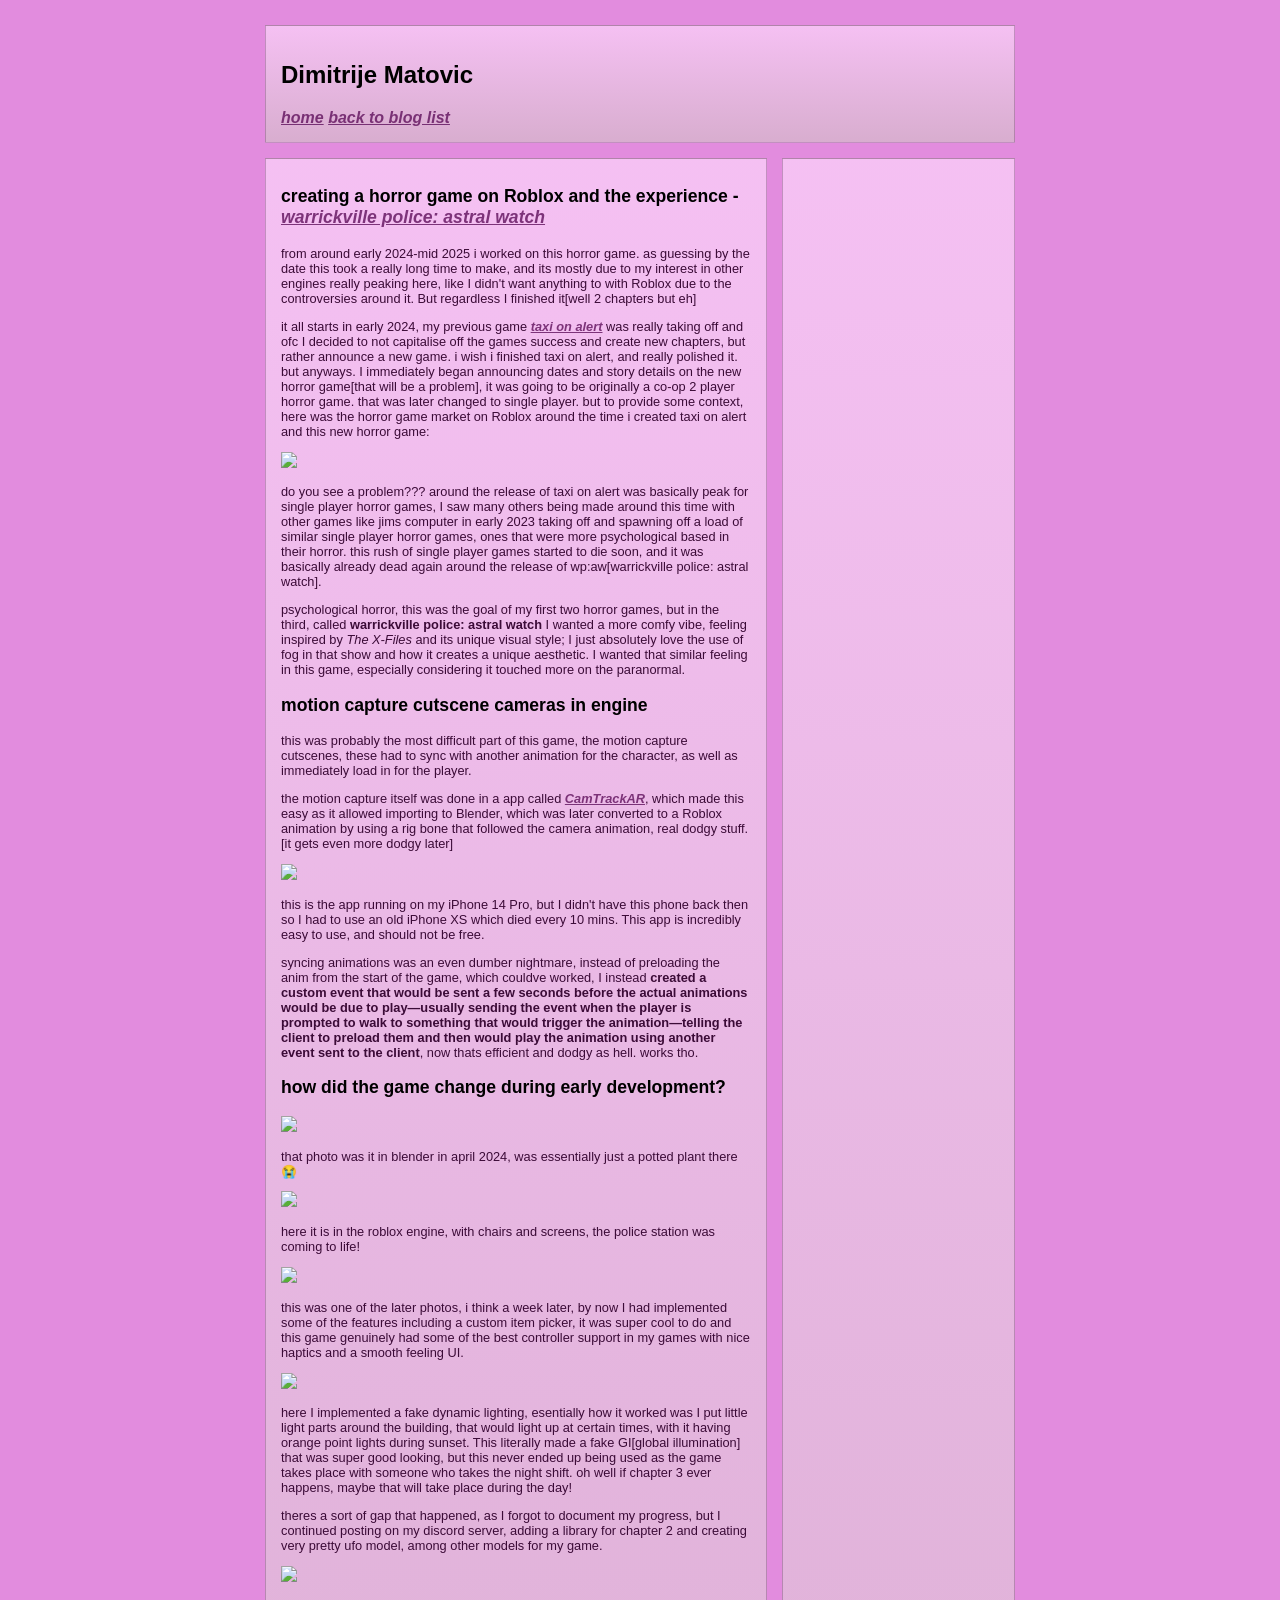
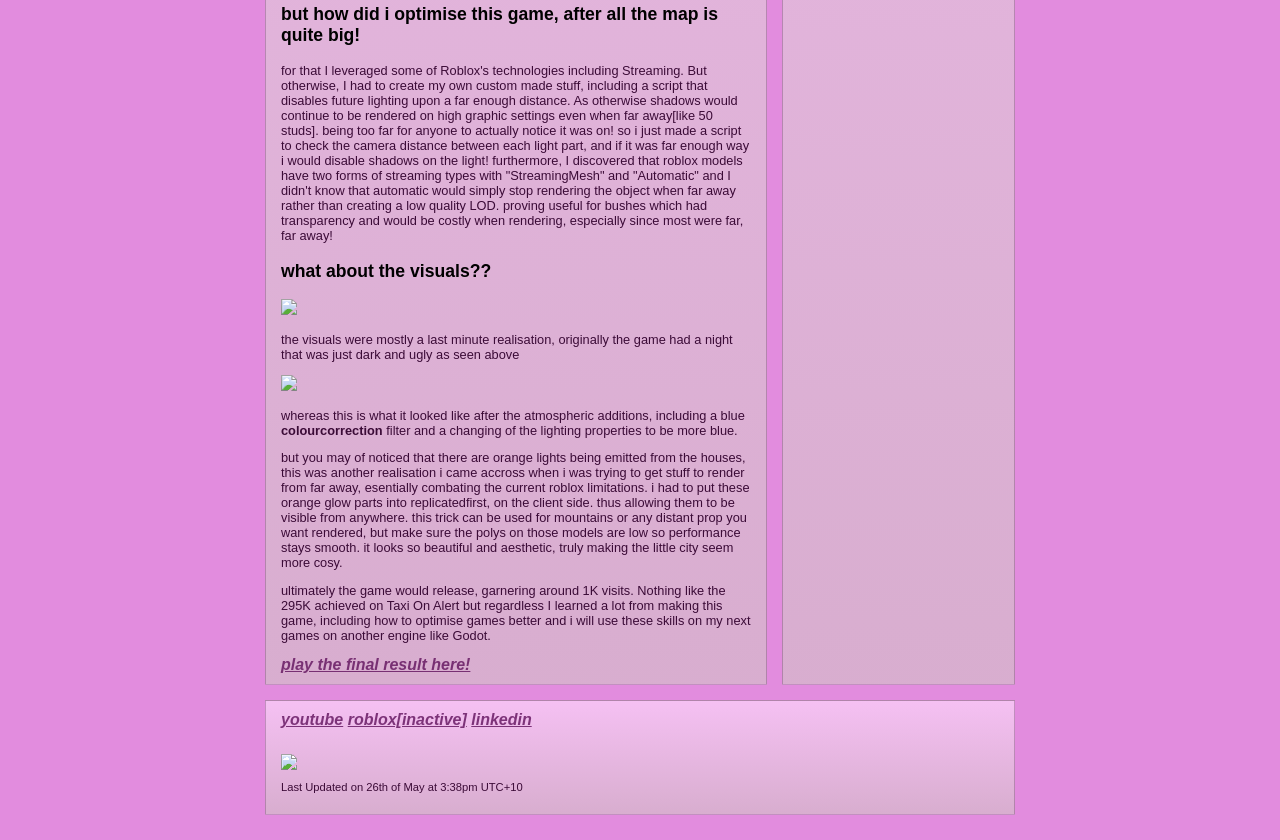
==== AllBlogs/1.html @ ca8eb086 "added comments box" ====
<!DOCTYPE html>
<html lang="en">
<head>
  <meta charset="utf-8">
  <title>creating a horror game on Roblox and the experience - warrickville police: astral watch</title>
  <link href="/css/homePage.css" rel="stylesheet"/>
</head>
	<!-- Google tag (gtag.js) -->
<script async src="https://www.googletagmanager.com/gtag/js?id=G-HTG90B58VC"></script>
<script>
  window.dataLayer = window.dataLayer || [];
  function gtag(){dataLayer.push(arguments);}
  gtag('js', new Date());

  gtag('config', 'G-HTG90B58VC');
  
</script>
<script src="https://giscus.app/client.js"
        data-repo="gn2Bcool/.well-known"
        data-repo-id="R_kgDOMd6pdQ"
        data-category="General"
        data-category-id="DIC_kwDOMd6pdc4C92sR"
        data-mapping="title"
        data-strict="0"
        data-reactions-enabled="0"
        data-emit-metadata="0"
        data-input-position="top"
        data-theme="catppuccin_latte"
        data-lang="en"
        crossorigin="anonymous"
        async>
</script>
<body>
	<div class="navbar">
		<h2>Dimitrije Matovic</h2>
		<a class="navbarButtons" href="../index.html">home</a>
		<a class="navbarButtons" href="../blogs.html">back to blog list</a>
		<!-- <a class="navbarButtons" href="productsandservices.html">Products and Services</a> -->
	</div>
	<div class="mainBody">
		<div class="content">
			<h3>creating a horror game on Roblox and the experience - <a href="https://www.roblox.com/games/17300268908/warrickville-police-astral-watch">warrickville police: astral watch</a></h3>
			<p>from around early 2024-mid 2025 i worked on this horror game. as guessing by the date this took a really long time to make, and its mostly due to my interest in other engines really peaking here, like I didn't want anything to with Roblox due to the controversies around it.
			But regardless I finished it[well 2 chapters but eh]</p>
			<p>it all starts in early 2024, my previous game <a href="https://www.roblox.com/games/13857181807/taxi-on-alert">taxi on alert</a> was really taking off and ofc I decided to not capitalise
			off the games success and create new chapters, but rather announce a new game. i wish i finished taxi on alert, and really polished it. but anyways. I immediately began announcing dates and story details on the new horror game[that will be a problem], it was going to be originally a co-op 2 player horror game. that was later changed to single player. but to provide some context, here was the horror game market on Roblox around the time i created taxi on alert and this new horror game:</p> 
			<img class="fullImage" src="images/diagram1.png">
			<p>do you see a problem??? around the release of taxi on alert was basically peak for single player horror games, I saw many others being made around this time
			with other games like jims computer in early 2023 taking off and spawning off a load of similar single player horror games, ones that were more psychological based in their horror. this rush of single player games started to die soon, and it was basically already dead again around the release of wp:aw[warrickville police: astral watch]. 
			</p>
			<p>psychological horror, this was the goal of my first two horror games, but in the third, called <strong>warrickville police: astral watch</strong> I wanted a more comfy vibe, feeling inspired by <em>The X-Files</em> and its unique visual style; I just absolutely love the use of fog in that show and how it creates a unique aesthetic. I wanted that similar feeling in this game, especially considering it touched more on the paranormal. </p>
			<h3>motion capture cutscene cameras in engine</h3>
			<p>this was probably the most difficult part of this game, the motion capture cutscenes, these had to sync with another animation for the character, as well as immediately load in for the player. </p>
			<p>the motion capture itself was done in a app called <a href="https://apps.apple.com/au/app/camtrackar/id1502545167
			CamTrackAR">CamTrackAR</a>, which made this easy as it allowed importing to Blender, which was later converted to a Roblox animation by using a rig bone that followed the camera animation, real dodgy stuff.[it gets even more dodgy later]</p>
			<img class="fullImage" src="images/camTrackSS.PNG">
			<p>this is the app running on my iPhone 14 Pro, but I didn't have this phone back then so I had to use an old iPhone XS which died every 10 mins. This app is incredibly easy to use, and should not be free. </p>
			<p>syncing animations was an even dumber nightmare, instead of preloading the anim from the start of the game, which couldve worked, I instead <strong>created a custom event that would be sent a few seconds before the actual animations would be due to play—usually sending the event when the player is prompted to walk to something that would trigger the animation—telling the client to preload them and then would play the animation using another event sent to the client</strong>, now thats efficient and dodgy as hell. works tho.</p>
			<h3>how did the game change during early development?</h3>
			<img class="fullImage" src="images/2024-ss1.png">
			<p>that photo was it in blender in april 2024, was essentially just a potted plant there 😭</p>
			<img class="fullImage" src="images/2024-ss2.png">
			<p>here it is in the roblox engine, with chairs and screens, the police station was coming to life!</p>
			<img class="fullImage" src="images/day1-2024.png">
			<p>this was one of the later photos, i think a week later, by now I had implemented some of the features including a custom item picker, it was super cool to do and this game genuinely had some of the best controller support in my games
			with nice haptics and a smooth feeling UI.
			</p>
			<img class="fullImage" src="images/day2-2024.png">
			<p>here I implemented a fake dynamic lighting, esentially how it worked was I put little light parts around the building, that would light up at certain times, with it having orange point lights during sunset. This
			literally made a fake GI[global illumination] that was super good looking, but this never ended up being used as the game takes place with someone who takes the night shift. oh well if chapter 3 ever happens, maybe that will take place during the day!
			</p>
			<p>theres a sort of gap that happened, as I forgot to document my progress, but I continued posting on my discord server, adding a library for chapter 2 and creating very pretty ufo model, among other models for my game.</p>
			<img class="fullImage" src="images/ufo.webp">
			<h3>but how did i optimise this game, after all the map is quite big!</h3>
			<p>for that I leveraged some of Roblox's technologies including Streaming. But otherwise, I had to create my own custom made stuff, including a script that disables future lighting upon a far enough distance. As otherwise shadows would continue to be rendered on high graphic settings even when far away[like 50 studs]. being too far for anyone to actually notice it was on! so i just made a script to check the camera distance between each light part, and if it was far enough way i would disable shadows on the light! furthermore, I discovered that roblox models have two forms of streaming types with "StreamingMesh" and "Automatic" and I didn't know that automatic would simply stop rendering the object when far away rather than creating a low quality LOD. proving useful for bushes which had transparency and would be costly when rendering, especially since most were far, far away! </p>
			<h3>what about the visuals??</h3>
			<img class="fullImage" src="images/uglyNight.webp">
			<p>the visuals were mostly a last minute realisation, originally the game had a night that was just dark and ugly as seen above</p>
			<img class="fullImage" src="images/beauty.webp">
			<p>whereas this is what it looked like after the atmospheric additions, including a blue <strong>colourcorrection</strong> filter and a changing of the lighting properties to be more blue.</p>
			<p>but you may of noticed that there are orange lights being emitted from the houses, this was another realisation i came accross when i was trying to get stuff to render from far away, esentially combating the current roblox limitations. i had to put these orange glow parts into replicatedfirst, on the client side.
			thus allowing them to be visible from anywhere. this trick can be used for mountains or any distant prop you want rendered, but make sure the polys on those models are low so performance stays smooth. it looks so beautiful and aesthetic, truly making the little city seem more cosy.
			</p>
			<p>ultimately the game would release, garnering around 1K visits. Nothing like the 295K achieved on Taxi On Alert but regardless I learned a lot from making this game, including how to optimise games better and i will use these skills on my next games on another engine like Godot.</p>
			<a href="https://www.roblox.com/games/17300268908/warrickville-police-astral-watch">play the final result here!</a>
		</div>
		<div class="side-container">
		<div class="giscus"></div>
	</div>
	</div>
	  </div>
	
	<div class="container" id="bottomBar">
		<a href="https://www.youtube.com/@gn2b445">youtube</a>
		<a href="https://www.roblox.com/users/52603269/profile">roblox[inactive]</a>
		<a href="https://www.linkedin.com/in/dimitrije-matovic-2408022ba/">linkedin</a>
		<img class="bottom" src="images/gayprideblinky.gif">
		<p class="updateNotifier">Last Updated on 26th of May at 3:38pm UTC+10</p>
	</div>
</body>
</html>
---- css/homePage.css ----
body {
    background: #e28cde;
    margin: auto;
    padding: 25px 25px;
    max-width: 750px;
}

*{
    font-family: Arial, Helvetica, sans-serif;
}

a {
    color: #61135ecf;
    font-weight: bold;
    font-style: italic;
}

a:visited {
    color: #61135ecf;
    font-weight: bold;
    font-style: italic;
}

p {
    color: #3b0b37;
    font-size: 0.8rem;
}

.updateNotifier {
    font-size: 0.7rem;
}

.bottom {
    padding-top: 25px;
    image-rendering: pixelated;
    display: block;
    min-height: 15px;
    max-height: 35px;
}

.navbar {
    padding: 15px;
    background: #ffdafda1;
    background: linear-gradient(180deg,rgba(255, 218, 253, 0.67) 0%, rgba(212, 190, 200, 0.67) 100%);
    border: 1px solid #70416d62;
}

.mainBody {
  display: flex;
  padding-left: auto;
  padding-right: auto;
  gap: 15px;
}

.container {
    padding: 10px 15px;
    margin-top: 15px;
    background: #ffdafda1;
    background: linear-gradient(180deg,rgba(255, 218, 253, 0.67) 0%, rgba(212, 190, 200, 0.67) 100%);
    border: 1px solid #70416d62;
}

.content {
    padding: 10px 15px;
    margin-top: 15px;
    background: #ffdafda1;
    background: linear-gradient(180deg,rgba(255, 218, 253, 0.67) 0%, rgba(212, 190, 200, 0.67) 100%);
    border: 1px solid #70416d62;
    margin-left: auto;
    margin-right: auto;
    width: 70%;
}

.side-container {
  padding: 10px 15px;
  margin-top: 15px;
  background: #ffdafda1;
  background: linear-gradient(180deg,rgba(255, 218, 253, 0.67) 0%, rgba(212, 190, 200, 0.67) 100%);
  border: 1px solid #70416d62;
  margin-left: auto;
  margin-right: auto;
  width: 30%;
  
}

#bottomBar {
  max-width: 950px;
}

.scrollThing {
    background-color: rgba(255, 255, 255, 0.42);
    border: 1px solid #70416d62;
    padding: .5rem;
    display: grid;
    column-gap: .5rem;
    grid-template-columns: 7rem;
    overflow: auto;
}

.showOff {
    grid-row: 1;
    width: 7rem;
    border: 1px solid #70416d62;
    background-color: #e28cde6c;
}
h3 {
    font-size: 1.1rem;
    font-weight: 900;
}

.showOff h4 {
    margin: 2px;
    text-align: center;
}

.showOff p {
    margin: 2px;
    height: 4rem;
    white-space: normal;
    overflow: auto;
    text-align: center;
    font-size: 0.9rem;
}

.showOff a {
    display: block;
    background-color: rgba(255, 255, 255, 0.881);
    padding: 5px;
    width: 80%;
    text-align: center;
    margin: 7px auto 4px
}

.fullImage {
    width: 75%;
}

::-webkit-scrollbar {
  -webkit-appearance: none;
  width: 5px;
}

::-webkit-scrollbar-thumb {
  border-radius: 4px;
  background-color: rgba(0, 0, 0, .5);
  box-shadow: 0 0 1px rgba(255, 255, 255, .5);
}

@media only screen and (max-width: 1000px) and (pointer:coarse) {
  h2 {
        font-size: 3.2rem;
  }
  h4 {
    font-size: 2.5rem;
  }
  p {
    font-size: 2.5rem;
  }
  a {
    font-size: 1.8rem;
  }
  .showOff p {
    font-size: 2.2rem;
    height: 14rem;
  }
  .showOff {
    width: 20rem;
  }
  .scrollThing {
    grid-template-columns: 20rem;
    height: 22rem;
  }
  body {
    padding: 15px 15px;
    max-width: none;
    width: 100%;
  }
  #bottomBar a {
    padding-right: 10px;
  }
  
  .navbar a {
    padding-right: 30px;
  }
  .bottom {
    height: 70px
  }
  .updateNotifier {
    font-size: 1.2rem;
  }
  h3 {
    font-size: 2.7rem;
  }
  .mainBody {
    flex-direction: column;
    gap: 0px;
  }

  .content {
    width: 95%;
  }
  .side-container {
    width: 95%;
  }
  .giscus {
    font-size: 1.2rem;
  }
}

@media (max-width: 768px) {
  .mainBody {
    flex-direction: column;
    gap: 0px;
  }
  .content {
    width: 95%;
  }
  .side-container {
    width: 95%;
  }
}
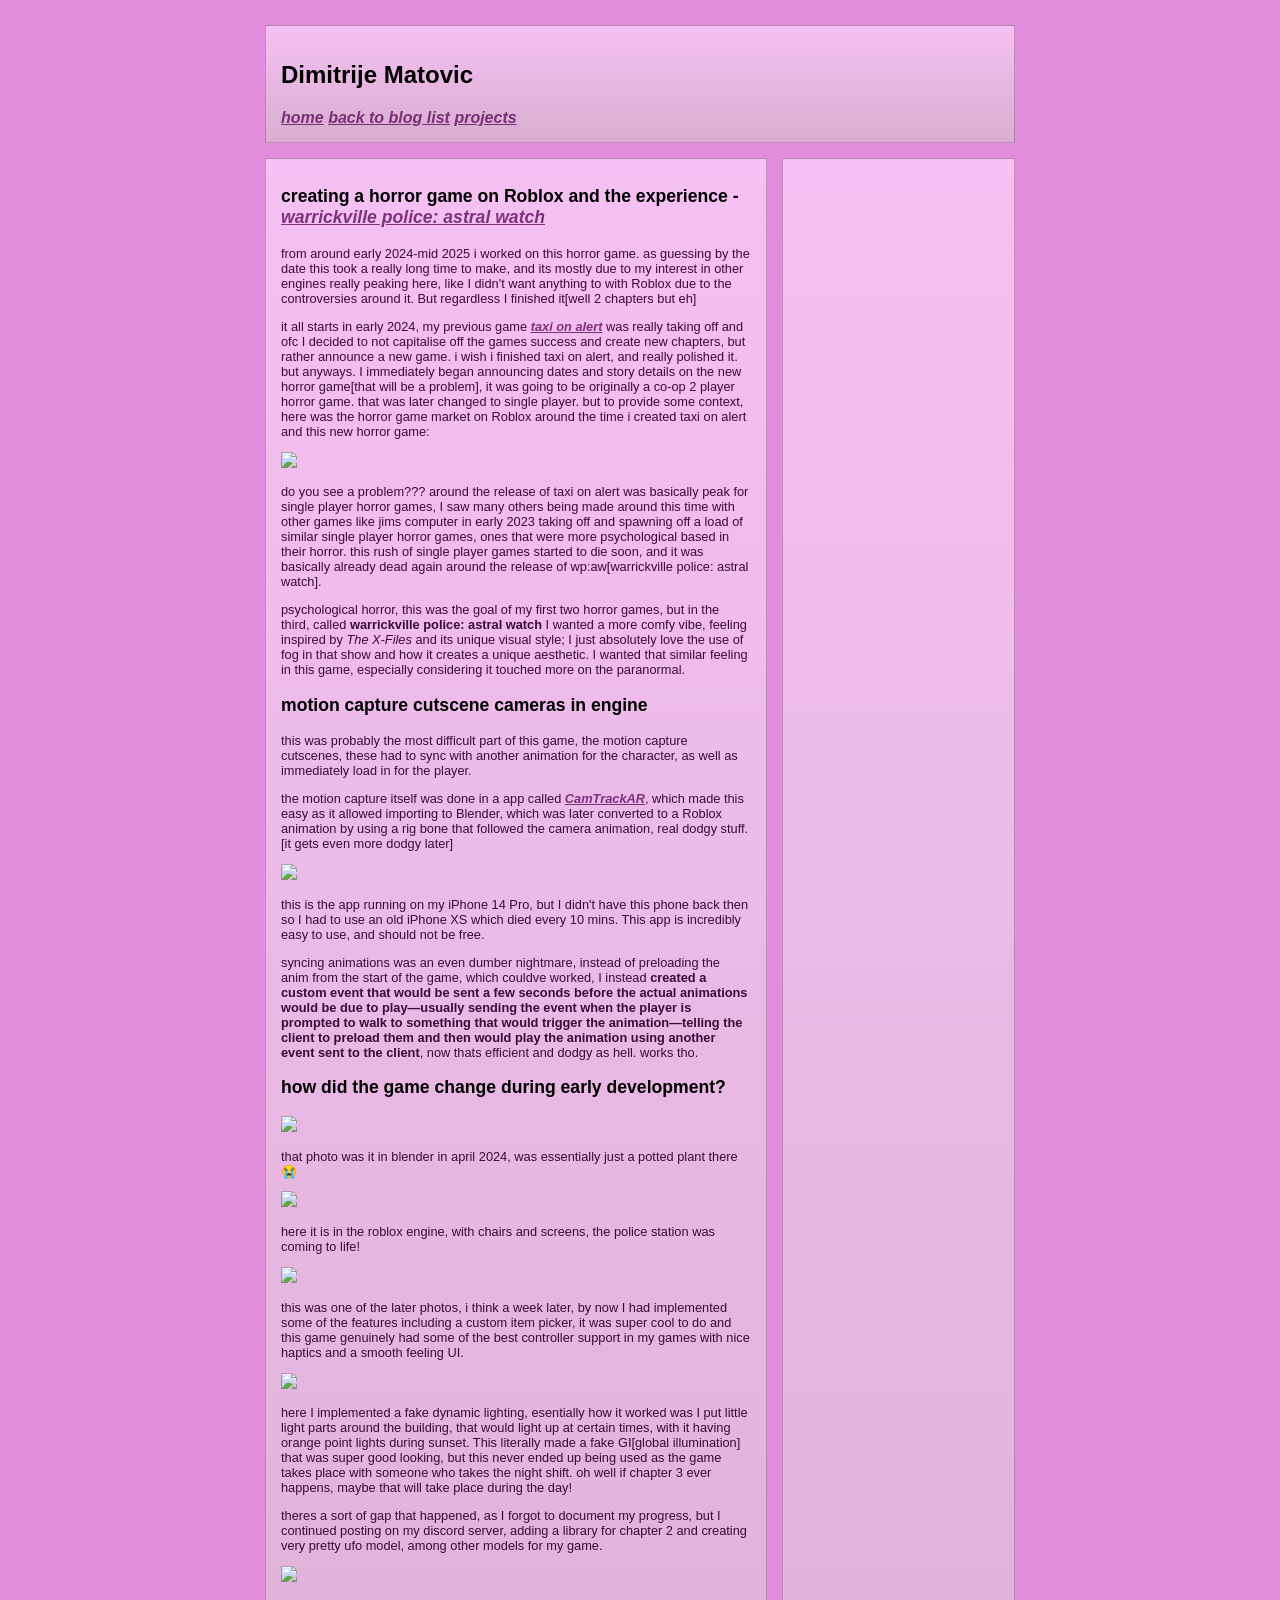
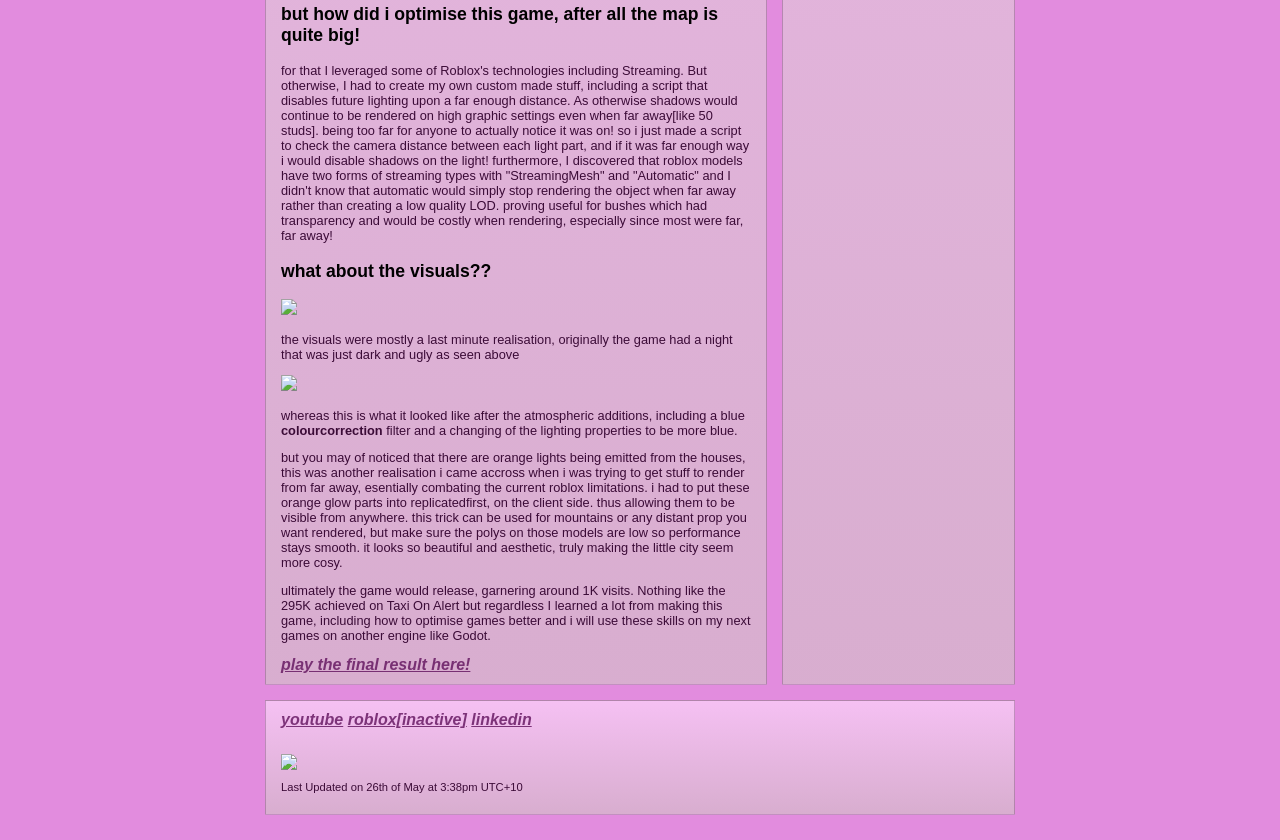
==== commit 54cc665f: "added projects tab" ====
--- a/AllBlogs/1.html
+++ b/AllBlogs/1.html
@@ -16,7 +16,7 @@
   
 </script>
 <script src="https://giscus.app/client.js"
-        data-repo="gn2Bcool/.well-known"
+        data-repo="gn2Bcool/gn2bcool.github.io"
         data-repo-id="R_kgDOMd6pdQ"
         data-category="General"
         data-category-id="DIC_kwDOMd6pdc4C92sR"
@@ -35,7 +35,7 @@
 		<h2>Dimitrije Matovic</h2>
 		<a class="navbarButtons" href="../index.html">home</a>
 		<a class="navbarButtons" href="../blogs.html">back to blog list</a>
-		<!-- <a class="navbarButtons" href="productsandservices.html">Products and Services</a> -->
+		<a class="navbarButtons" href="../projects.html">projects</a>
 	</div>
 	<div class="mainBody">
 		<div class="content">
@@ -94,7 +94,7 @@
 		<a href="https://www.youtube.com/@gn2b445">youtube</a>
 		<a href="https://www.roblox.com/users/52603269/profile">roblox[inactive]</a>
 		<a href="https://www.linkedin.com/in/dimitrije-matovic-2408022ba/">linkedin</a>
-		<img class="bottom" src="images/gayprideblinky.gif">
+		<img class="bottom" src="../images/gayprideblinky.gif">
 		<p class="updateNotifier">Last Updated on 26th of May at 3:38pm UTC+10</p>
 	</div>
 </body>
--- a/css/homePage.css
+++ b/css/homePage.css
@@ -3,6 +3,7 @@
     margin: auto;
     padding: 25px 25px;
     max-width: 750px;
+    background-color: #e28cde;
 }
 
 *{
